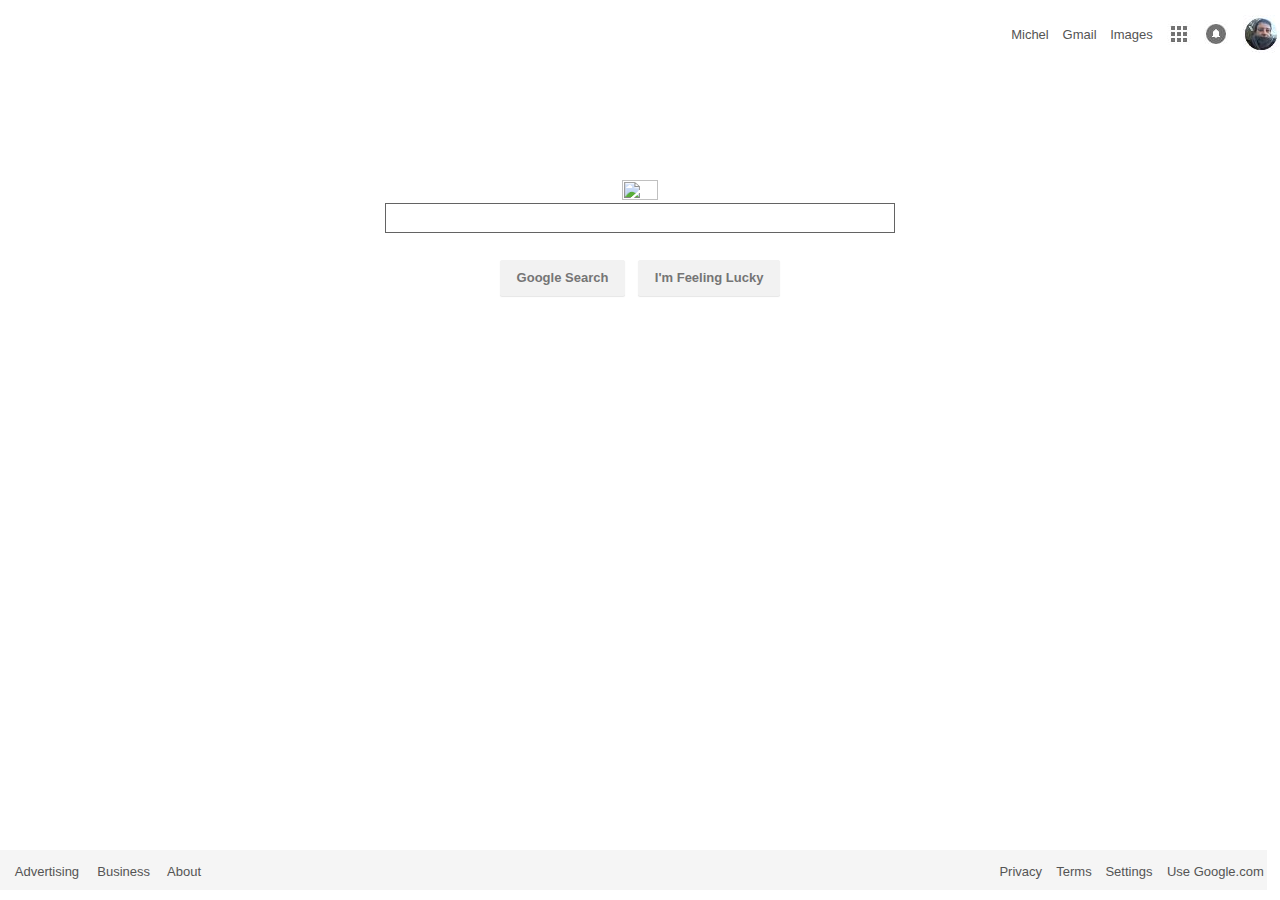
==== index.html @ e96a55e2 "1st version of the site" ====
<!DOCTYPE html>
<html>
<head>
	<title>Google - Sample Page</title>
	<link rel="stylesheet" type="text/css" href="reset.css" media="all"/>
	<link rel="stylesheet" type="text/css" href="stylesheet.css" media="all"/>
</head>
<body>
	<div id="wrapper">
		<div id="header">
			<ul>
				<li>Michel</li>
				<li>Gmail</li>
				<li>Images</li>
				<li><img src="apps.jpg"/></li>
				<li><img src="notifications.jpg"/></li>
				<li><img src="profile.jpg"/></li>
			</ul>
		</div>
		<div id="search">

			<div>
				<img width="17%" height="17%" src="https://media.guim.co.uk/05f8b0b64e0050104daeb37b06dcc3b53e220ffc/0_42_1260_756/master/1260.jpg"/>
			</div>
			<div>
				<div>
					<input name="search_text" type="text">
				</div>
				<div>
					<br><input value="Google Search" aria-label="Google Search" name="btnK" type="submit">
					<input value="I'm Feeling Lucky" aria-label="I'm Feeling Lucky" name="btnI" type="submit">
				</div>
			</div>

		</div>
		<div id="footer">
			<div id="footer_left">
				<ul>
					<li>Advertising</li>
					<li>Business</li>
					<li>About</li>
				</ul>
			</div>
			<div id="footer_right">
				<ul>
					<li>Privacy</li>
					<li>Terms</li>
					<li>Settings</li>
					<li>Use Google.com</li>
				</ul>
			</div>
		</div>
	</div>
</body>
</html>
---- stylesheet.css ----
html, body {
    background: #fffff;
    color: #222;
    margin: 0;
    padding: 0;
    min-width: 1000px;
    font-family: arial,sans-serif;
}


div {

	display: block;

}

#search {
	position: relative;
	clear: both;
	padding-top:110px;
	padding-bottom: 110px;
	text-align: center;
	text-align: -webkit-center;

}


#header {
	float: right;
	margin-top: 0;
}

#footer {
	position: absolute;
	padding: 0;
	bottom: 10px;
	width: 99%;
	height: 40px;
	background-color: #F5F5F5;
}

#footer_left {

	float: left;
}

#footer_right {

	float: right;
}

ul {
	list-style-type: none;
	margin: 0.3em;
	padding: 0.3em;
	display: table;
	width: 100%;
}

li {
	padding: 0.4em;
	font-size: 13px;
	color: #545454;
	display: table-cell;
	vertical-align: middle;
	white-space:nowrap;
}



input[type="submit"] {
	height: 36px;
	line-height: 27px;
	box-shadow: 0 1px 1px rgba(0,0,0,0.1);
	-webkit-user-select: none;
    background-color: #f2f2f2;
    border: 1px solid #f2f2f2;
    border-radius: 2px;
    color: #757575;
    cursor: default;
    font-family: arial,sans-serif;
    font-size: 13px;
    font-weight: bold;
    margin: 11px 4px;
    min-width: 54px;
    padding: 0 16px;
    text-align: center;
}

input[type="submit"]:hover {
	color: #222;
    border: 2px solid #222;
}

input[type="text"] {
	border: 1px solid #636363; 
	padding: 4px 4px 4px 4px;
	height: 20px;
	width: 500px;
}

input[type="text"]:focus {
	border: 1px solid #00DDFF; 

}
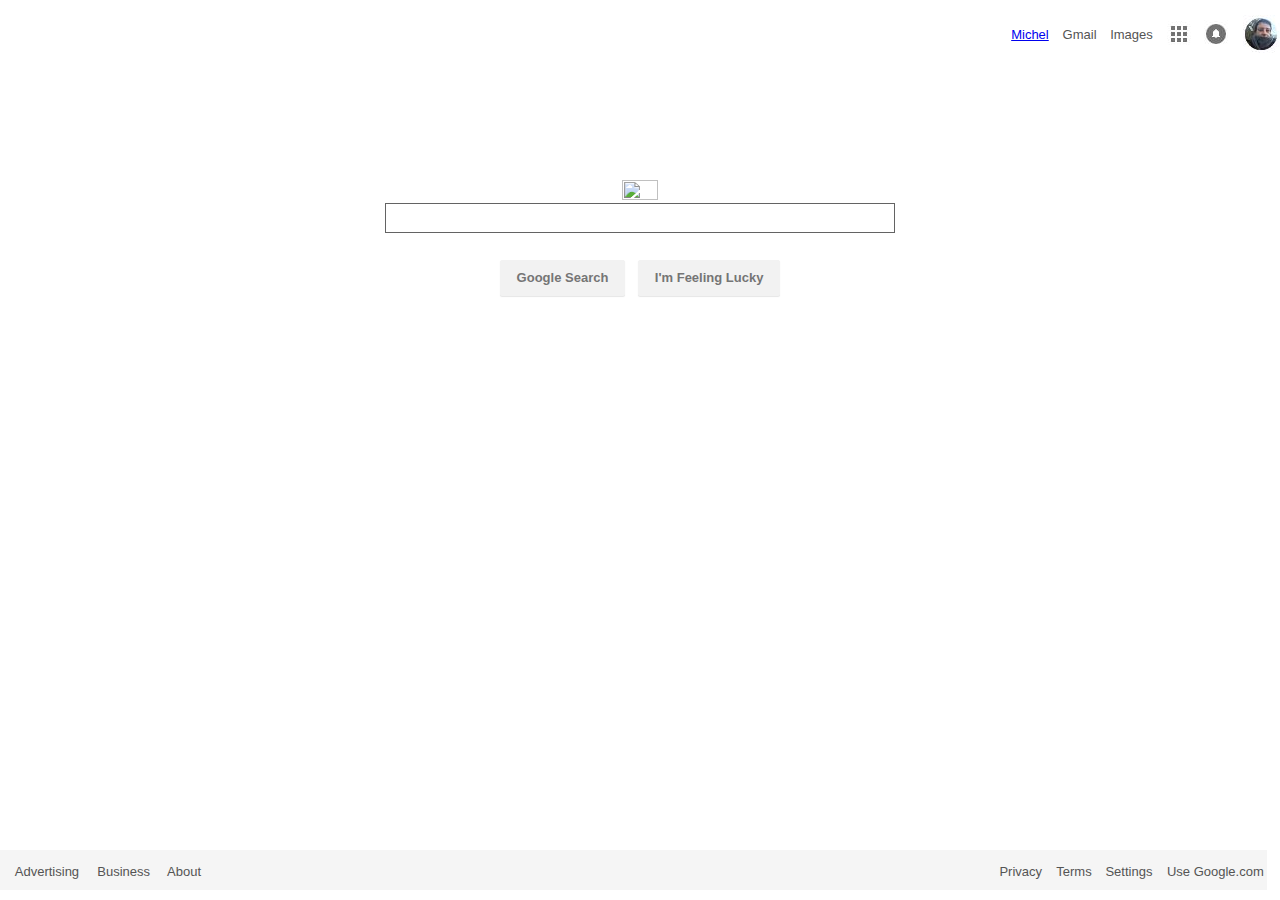
==== commit 186bf8e4: "Starting results page" ====
--- a/index.html
+++ b/index.html
@@ -9,7 +9,7 @@
 	<div id="wrapper">
 		<div id="header">
 			<ul>
-				<li>Michel</li>
+				<li><a href="search_results.html">Michel</a></li>
 				<li>Gmail</li>
 				<li>Images</li>
 				<li><img src="apps.jpg"/></li>
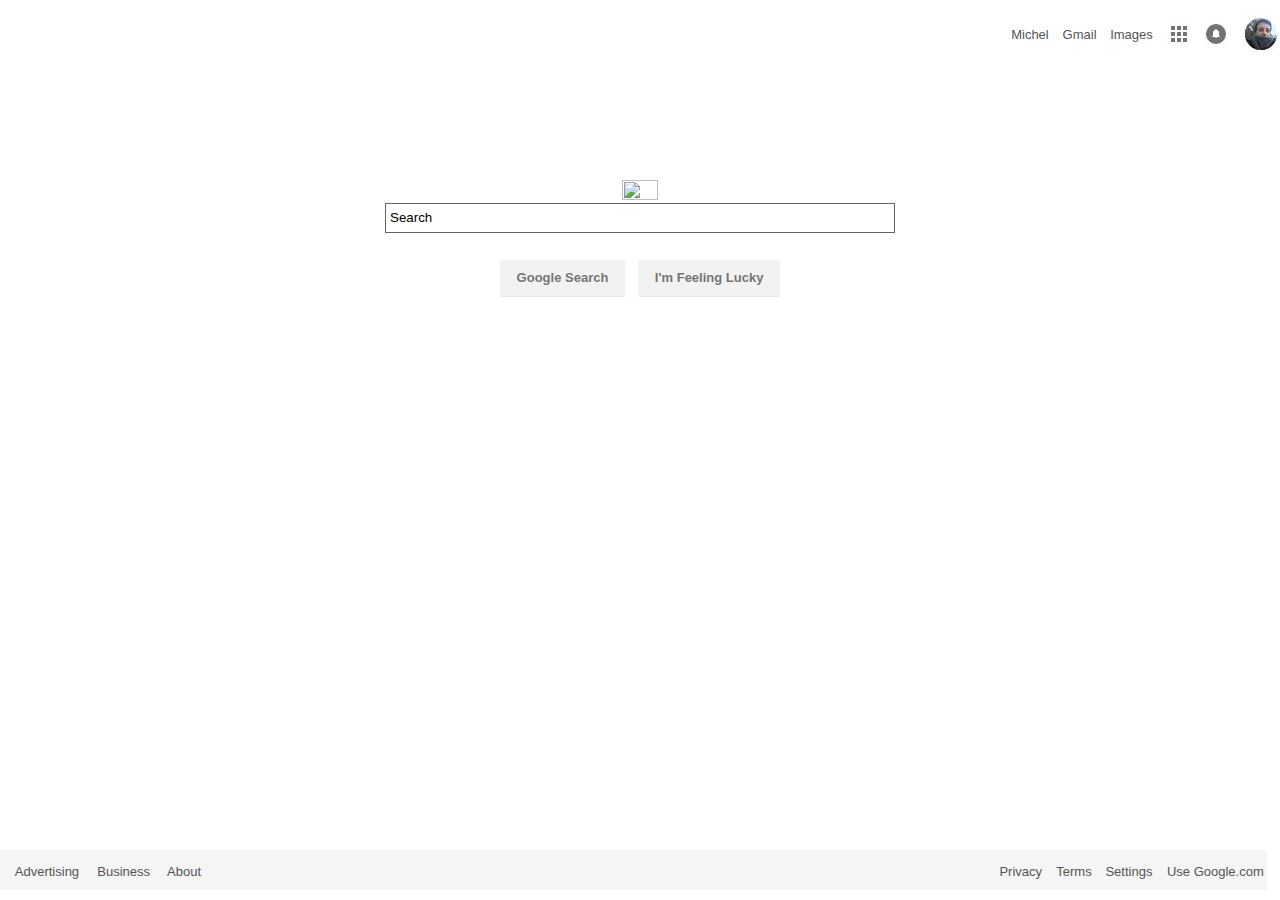
==== commit 149ed35e: "Final version of results page (for now) and improvements on index page" ====
--- a/index.html
+++ b/index.html
@@ -9,7 +9,7 @@
 	<div id="wrapper">
 		<div id="header">
 			<ul>
-				<li><a href="search_results.html">Michel</a></li>
+				<li>Michel</li>
 				<li>Gmail</li>
 				<li>Images</li>
 				<li><img src="apps.jpg"/></li>
@@ -24,11 +24,13 @@
 			</div>
 			<div>
 				<div>
-					<input name="search_text" type="text">
+					<input name="search_text" type="text" value="Search">
 				</div>
 				<div>
+					<form action="search_results.html">
 					<br><input value="Google Search" aria-label="Google Search" name="btnK" type="submit">
 					<input value="I'm Feeling Lucky" aria-label="I'm Feeling Lucky" name="btnI" type="submit">
+					</form>
 				</div>
 			</div>
 
